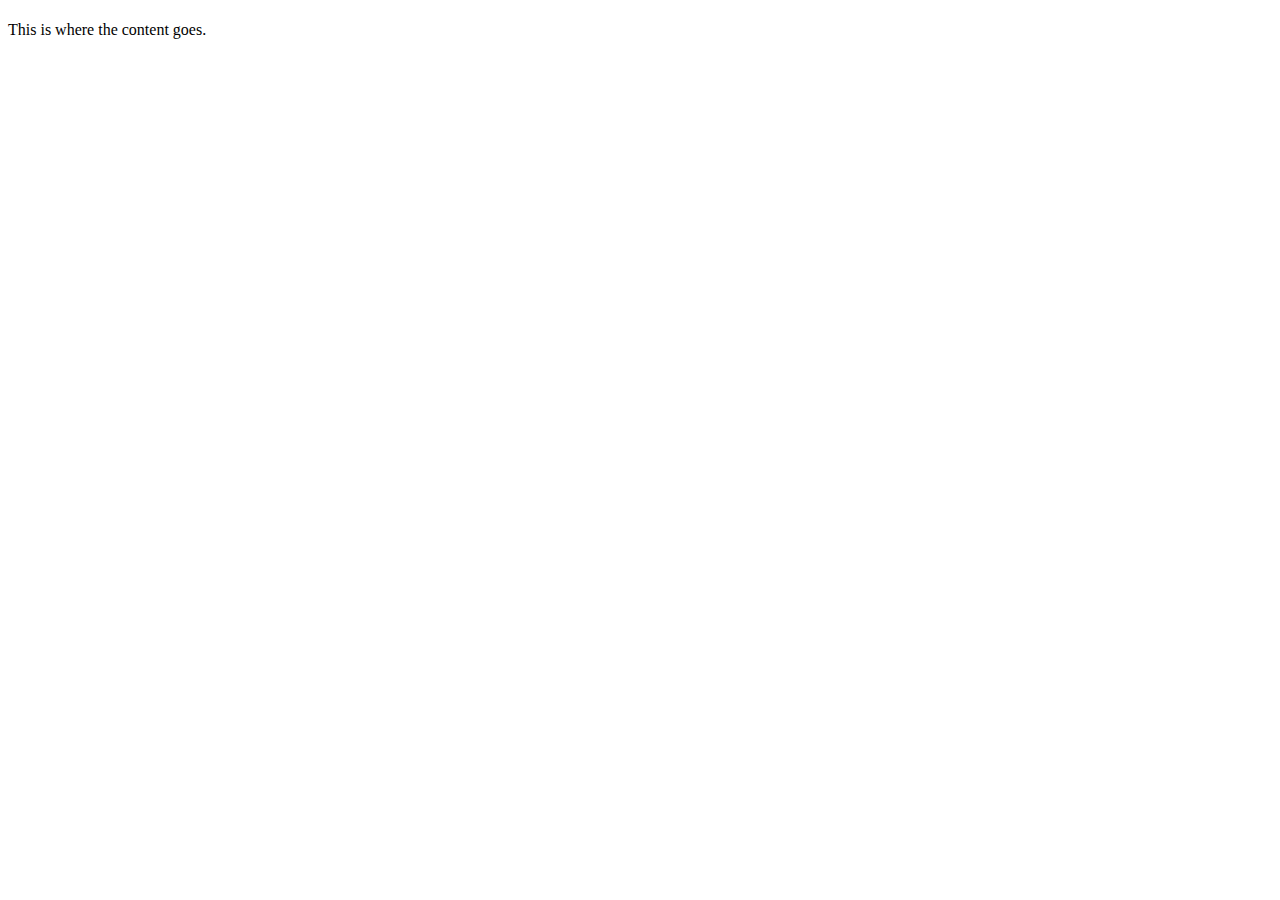
==== nfc-read.html @ fab62c04 "mods" ====
<!DOCTYPE html>
<html lang="en">
<head>
    <meta charset="UTF-8">
    <meta http-equiv="X-UA-Compatible" content="IE=edge">
    <meta name="viewport" content="width=device-width, initial-scale=1.0">
    <title>NFC-Read</title>
</head>


<h1>
<?php
echo 'Hello ' . htmlspecialchars($_GET["nfc"]);
?>    
</h1>

This is where the content goes.


<body>
    
</body>
</html>
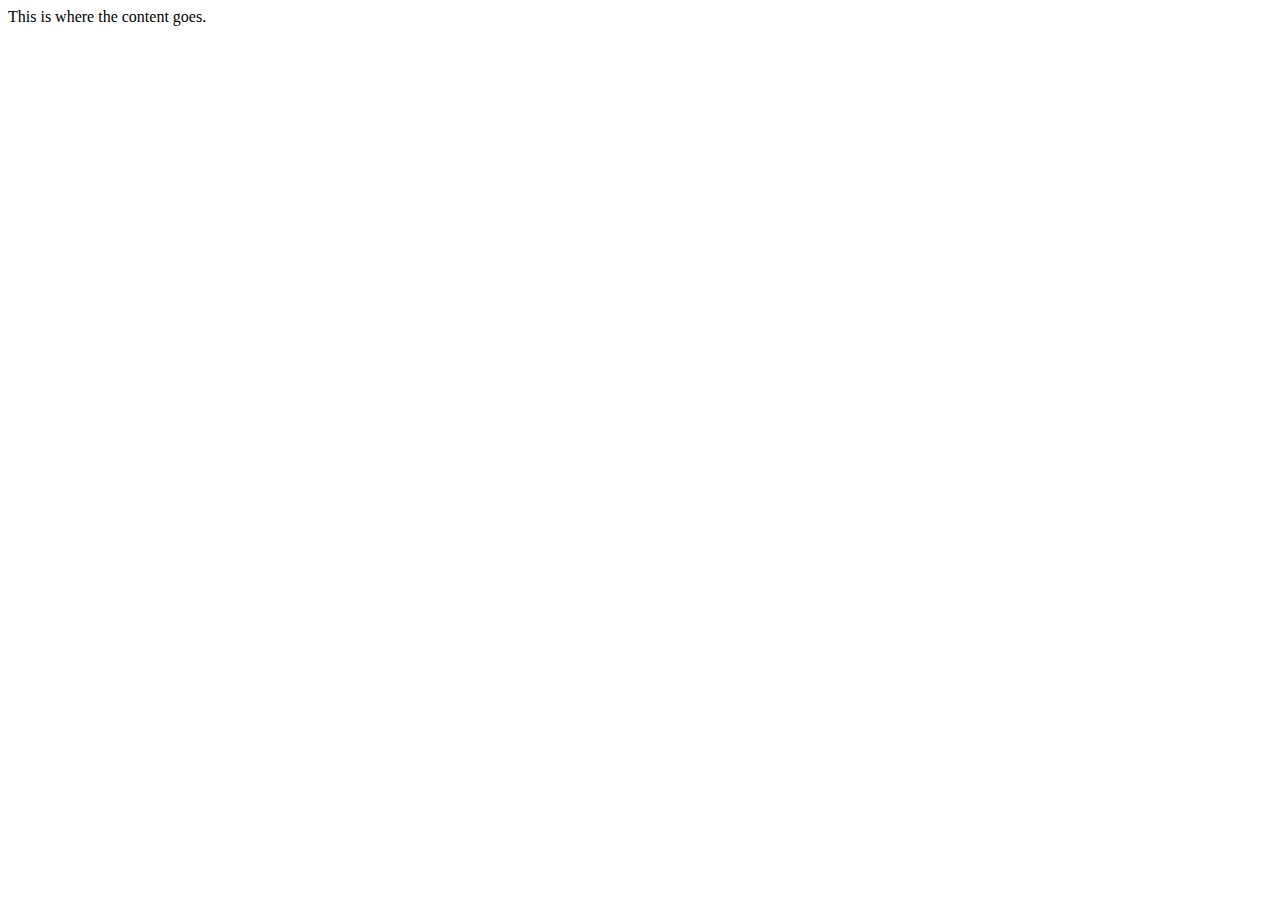
==== commit a414a1a6: "Update nfc-read.html" ====
--- a/nfc-read.html
+++ b/nfc-read.html
@@ -6,18 +6,16 @@
     <meta name="viewport" content="width=device-width, initial-scale=1.0">
     <title>NFC-Read</title>
 </head>
+<body>
 
-
-<h1>
 <?php
 echo 'Hello ' . htmlspecialchars($_GET["nfc"]);
 ?>    
-</h1>
+
 
 This is where the content goes.
 
 
-<body>
     
 </body>
-</html>+</html>
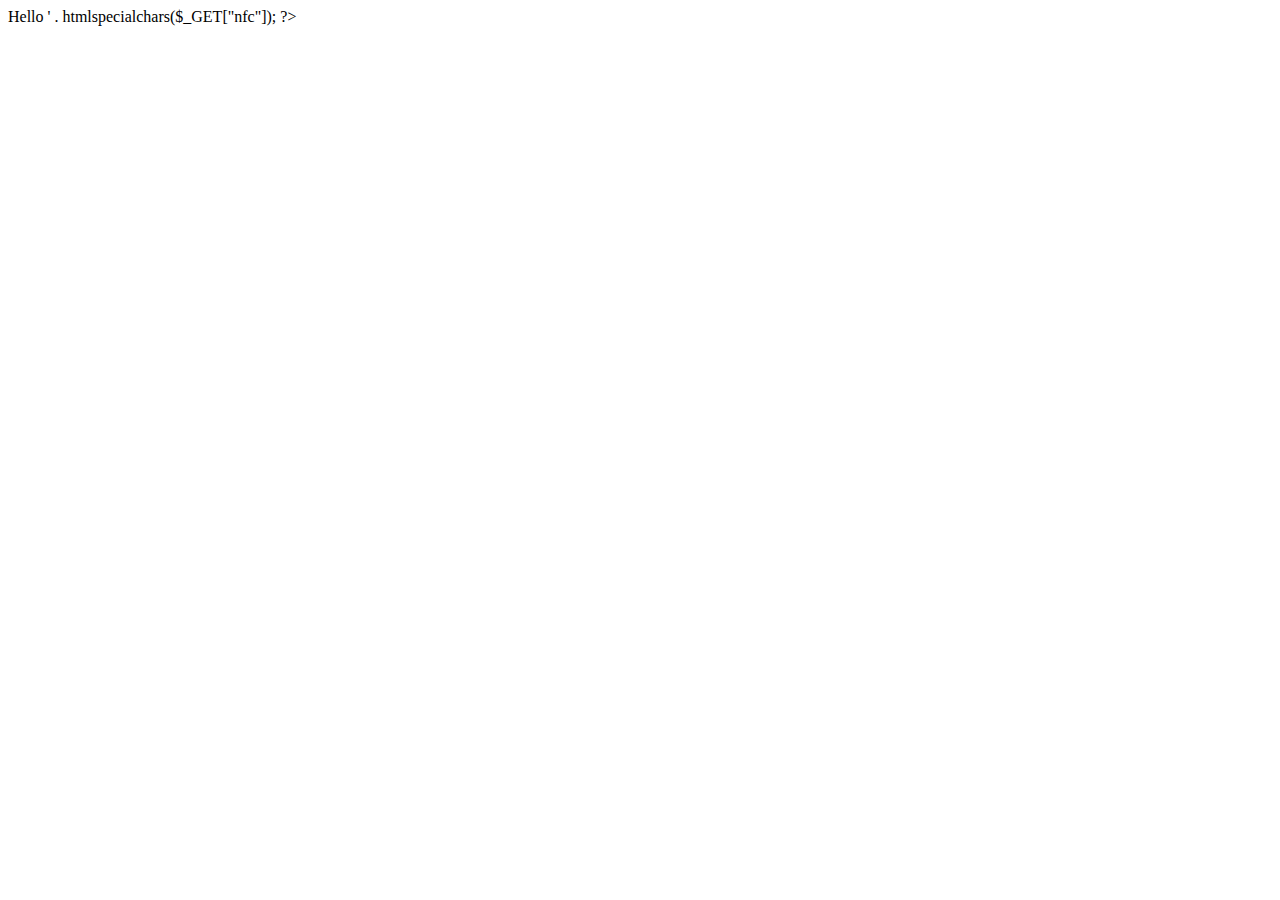
==== commit 3bf1ce08: "Update nfc-read.html" ====
--- a/nfc-read.html
+++ b/nfc-read.html
@@ -9,11 +9,8 @@
 <body>
 
 <?php
-echo 'Hello ' . htmlspecialchars($_GET["nfc"]);
-?>    
-
-
-This is where the content goes.
+echo '<h1>Hello ' . htmlspecialchars($_GET["nfc"])</h1>;
+?>
 
 
     
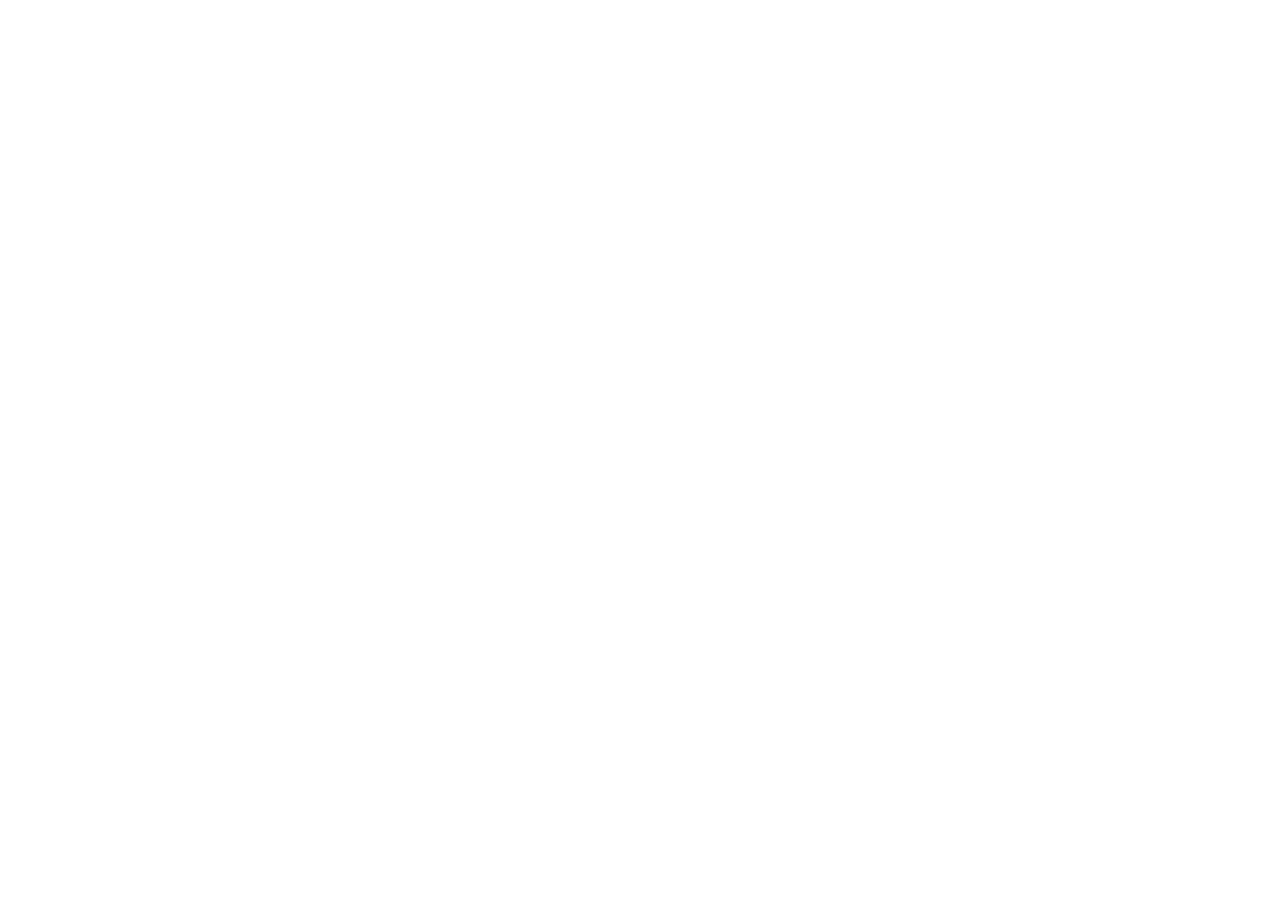
==== commit e88acce9: "Update nfc-read.html" ====
--- a/nfc-read.html
+++ b/nfc-read.html
@@ -7,10 +7,15 @@
     <title>NFC-Read</title>
 </head>
 <body>
+<?php
+$nfc = $_GET['nfc'];
+echo $nfc;
 
-<?php
-echo '<h1>Hello ' . htmlspecialchars($_GET["nfc"])</h1>;
 ?>
+
+
+
+
 
 
     
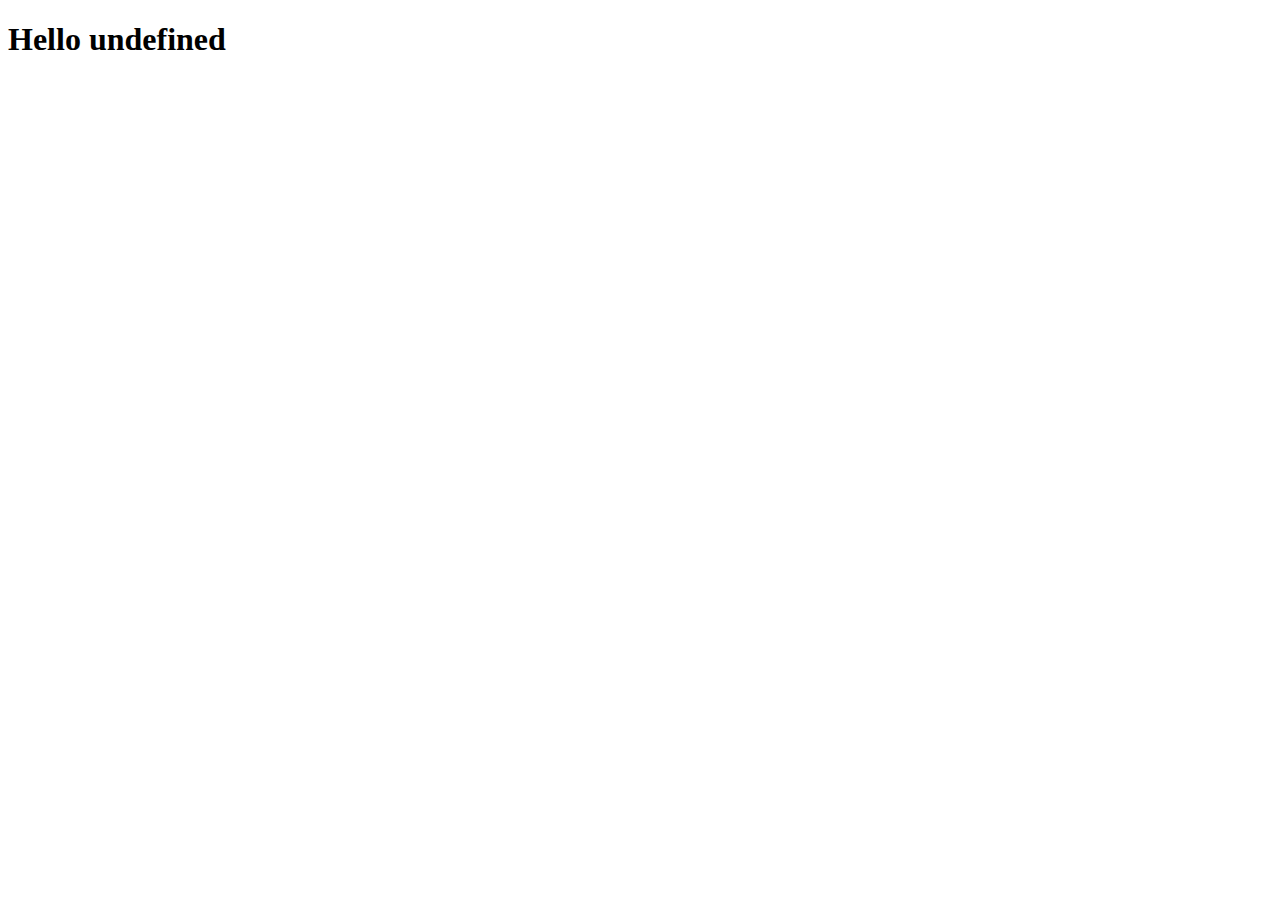
==== commit 0fa7da7c: "Update nfc-read.html" ====
--- a/nfc-read.html
+++ b/nfc-read.html
@@ -7,17 +7,12 @@
     <title>NFC-Read</title>
 </head>
 <body>
-<?php
-$nfc = $_GET['nfc'];
-echo $nfc;
 
-?>
-
-
-
-
-
-
+<script>
+var nfc = location.search.split('nfc=')[1]
+document.write ("<h1>Hello " + nfc + "</h1>")
+console.log(nfc)
+</script>
     
 </body>
 </html>
